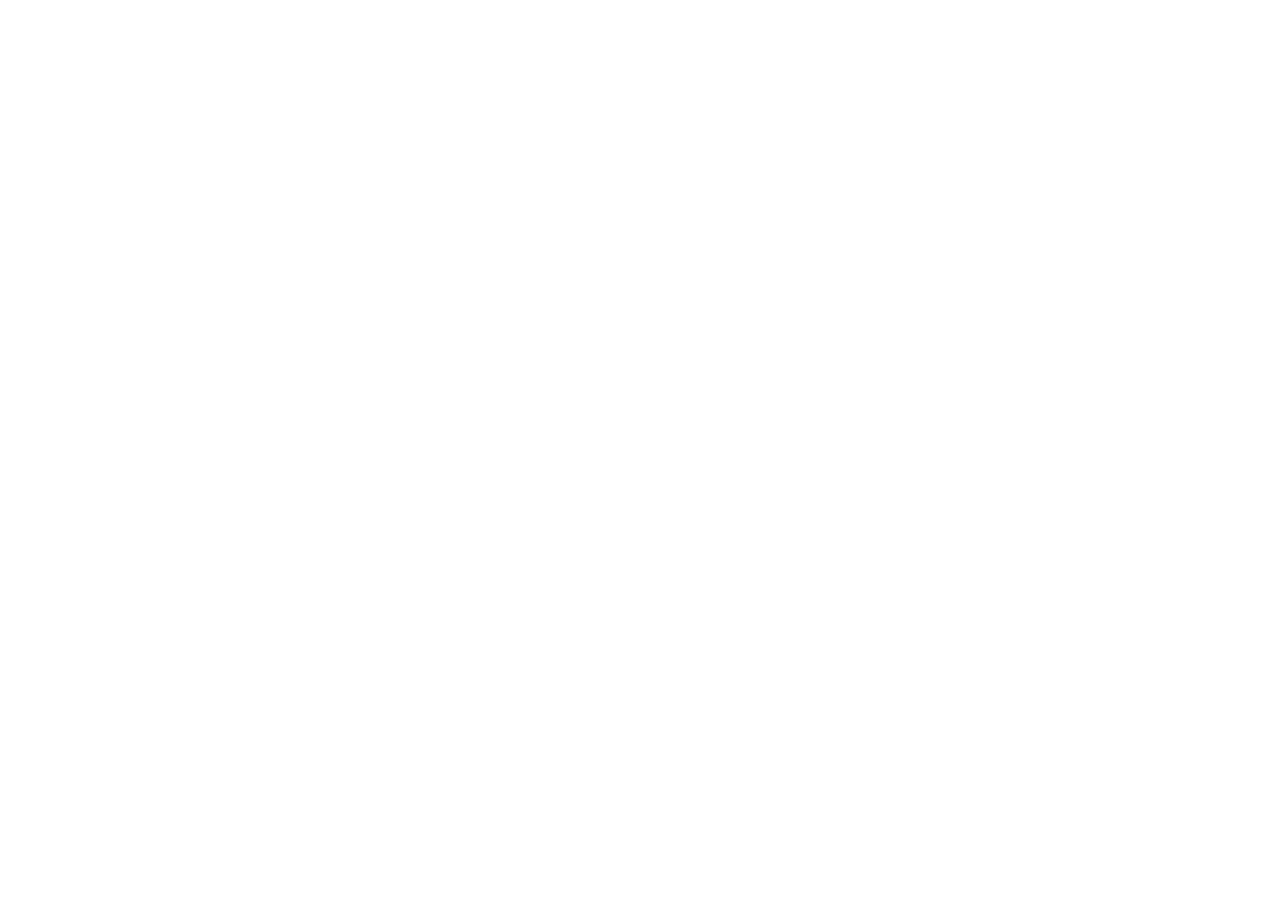
==== index.html @ 7168e3a2 "Add index template." ====
<!DOCTYPE html>
<html>
<head>
  <title></title>

  <!-- Latest compiled and minified CSS -->
  <link rel="stylesheet" href="https://maxcdn.bootstrapcdn.com/bootstrap/3.3.5/css/bootstrap.min.css">
  <link rel="stylesheet" href="styles.css">
  <!-- Latest compiled and minified JavaScript -->
  <script src="https://maxcdn.bootstrapcdn.com/bootstrap/3.3.5/js/bootstrap.min.js"></script>
  <script src="https://ajax.googleapis.com/ajax/libs/jquery/2.1.4/jquery.min.js"></script>
</head>
<body>

</body>
</html>
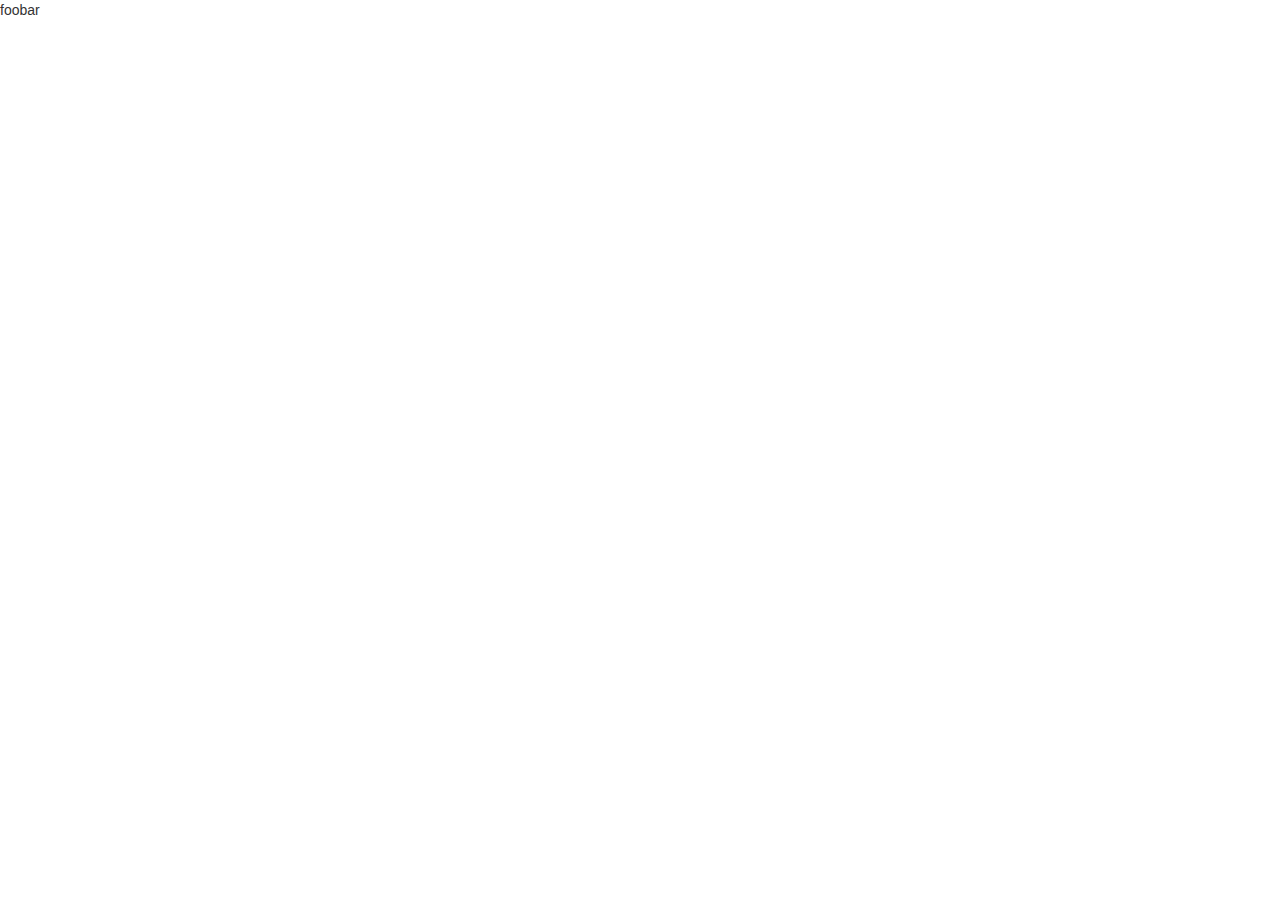
==== commit 56abf9c5: "Added basic features to navbar, need to fix val-check, padding." ====
--- a/index.html
+++ b/index.html
@@ -7,10 +7,14 @@
   <link rel="stylesheet" href="https://maxcdn.bootstrapcdn.com/bootstrap/3.3.5/css/bootstrap.min.css">
   <link rel="stylesheet" href="styles.css">
   <!-- Latest compiled and minified JavaScript -->
+  <script src="https://ajax.googleapis.com/ajax/libs/jquery/2.1.4/jquery.min.js"></script>
   <script src="https://maxcdn.bootstrapcdn.com/bootstrap/3.3.5/js/bootstrap.min.js"></script>
-  <script src="https://ajax.googleapis.com/ajax/libs/jquery/2.1.4/jquery.min.js"></script>
+  <script src="general.js"></script>
+
 </head>
 <body>
 
+	foobar
+
 </body>
 </html>--- a/styles.css
+++ b/styles.css
@@ -0,0 +1,7 @@
+.btn-box {
+	border-radius: 0;
+}
+
+.hide-default {
+	display: none;
+}